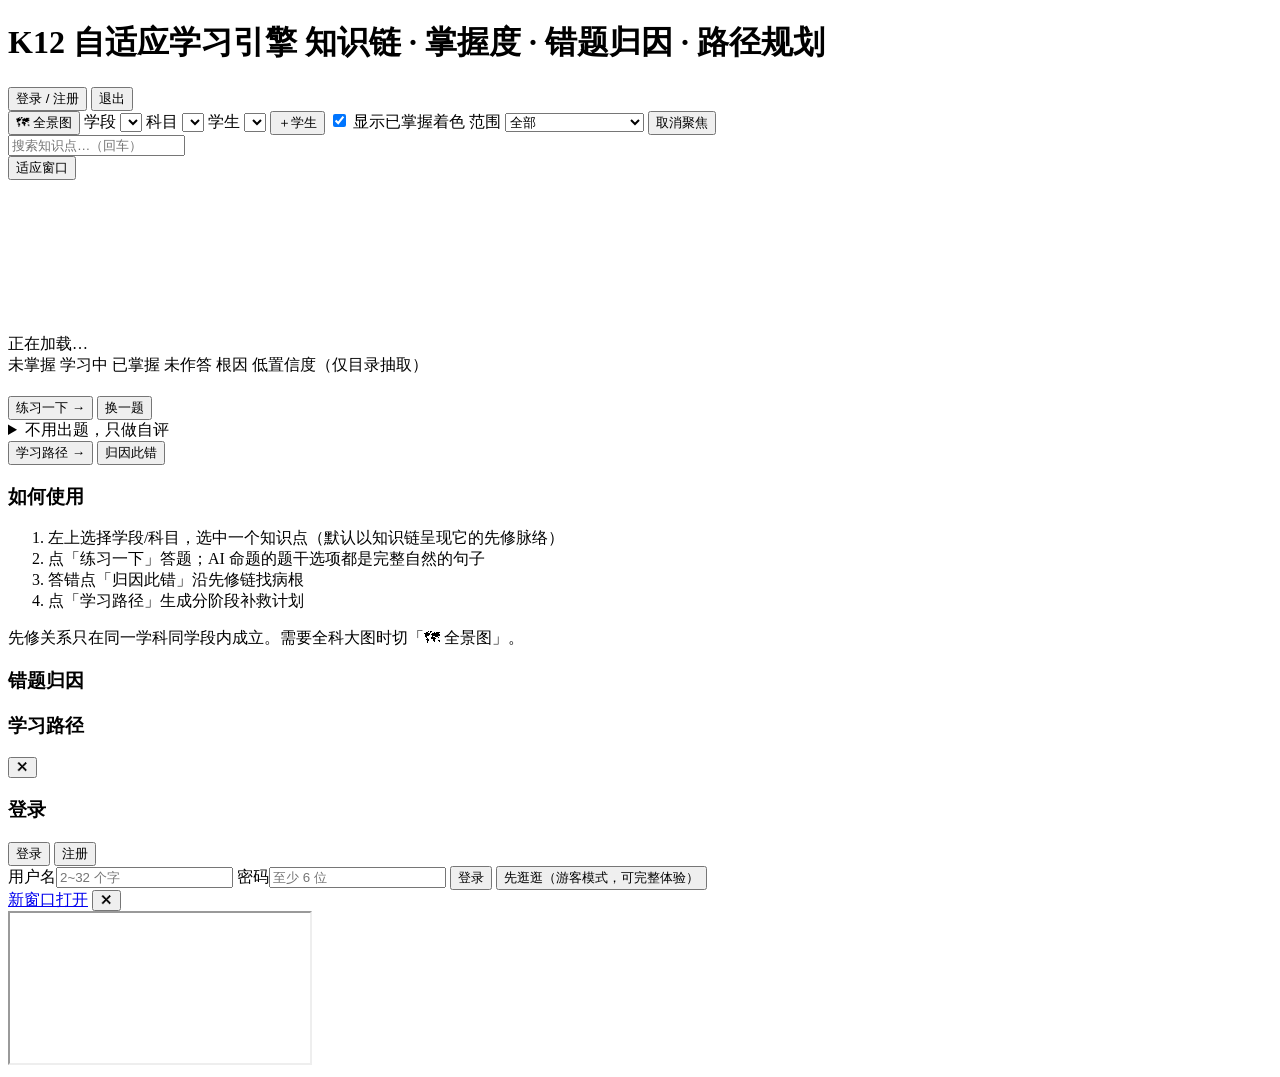
==== adaptive-engine/web/index.html @ 27570892 "公式排版对齐正文 + 判分兜底/提示行为打磨 - style.css: KaTeX 默认 1.21em 改 1em,公式不再比正文大;题干/选项/解析   超宽公式横向滚动不撑破布局;渲染失败退原样(" ====
<!DOCTYPE html>
<html lang="zh-CN">
<head>
<meta charset="UTF-8">
<meta name="viewport" content="width=device-width, initial-scale=1.0">
<title>K12 自适应学习引擎</title>
<link rel="icon" href="data:image/svg+xml,%3Csvg xmlns='http://www.w3.org/2000/svg' viewBox='0 0 32 32'%3E%3Ccircle cx='16' cy='16' r='13' fill='%2321618c'/%3E%3Ccircle cx='16' cy='16' r='5' fill='%23fff'/%3E%3C/svg%3E">
<link rel="stylesheet" href="/static/vendor/katex/katex.min.css">
<link rel="stylesheet" href="/static/style.css?v=6">
</head>
<body>
<header>
  <div class="headrow">
    <h1>K12 自适应学习引擎 <span class="sub">知识链 · 掌握度 · 错题归因 · 路径规划</span></h1>
    <div class="authbar" id="authBar">
      <span id="authWho" class="auth-who hidden"></span>
      <button id="loginBtn">登录 / 注册</button>
      <button id="logoutBtn" class="hidden">退出</button>
    </div>
  </div>
  <div id="errorBanner" class="error-banner hidden"></div>
  <div class="controls">
    <button id="viewToggle" class="primary" title="切换到全景依赖图">🗺 全景图</button>
    <label>学段
      <select id="bandSel"></select>
    </label>
    <label>科目
      <select id="subjectSel"></select>
    </label>
    <label>学生
      <select id="studentSel"></select>
    </label>
    <button id="newStudentBtn" title="创建新学生">＋学生</button>
    <label class="chk map-only"><input type="checkbox" id="showMastered" checked> 显示已掌握着色</label>
    <label class="map-only">范围
      <select id="scopeSel">
        <option value="all">全部</option>
        <option value="spine">主干（有先修关系）</option>
        <option value="depth3">前 3 层</option>
        <option value="depth5">前 5 层</option>
        <option value="depth8">前 8 层</option>
        <option value="focus">聚焦选中知识点</option>
      </select>
    </label>
    <button id="clearScopeBtn" title="取消聚焦" class="map-only hidden">取消聚焦</button>
  </div>
</header>

<main>
  <section class="graph-panel">
    <div class="toolbar">
      <input id="searchBox" placeholder="搜索知识点…（回车）" autocomplete="off">
      <div id="searchResults" class="search-results"></div>
      <button id="fitBtn" class="map-only" title="缩放到能看见完整图谱">适应窗口</button>
      <span id="graphStats" class="stats"></span>
    </div>
    <div id="graphWrap" class="graph-wrap hidden">
      <svg id="svg" xmlns="http://www.w3.org/2000/svg"></svg>
    </div>
    <div id="chainWrap" class="chain-wrap">
      <div class="chain-empty card">正在加载…</div>
    </div>
    <div class="legend map-only">
      <span><i class="dot" style="background:#e74c3c"></i>未掌握</span>
      <span><i class="dot" style="background:#f39c12"></i>学习中</span>
      <span><i class="dot" style="background:#27ae60"></i>已掌握</span>
      <span><i class="dot" style="background:#95a5a6"></i>未作答</span>
      <span><i class="dot ring"></i>根因</span>
      <span><i class="dot low"></i>低置信度（仅目录抽取）</span>
    </div>
  </section>

  <aside class="side">
    <div id="kpCard" class="card hidden">
      <h2 id="kpName"></h2>
      <div id="kpMeta" class="meta"></div>
      <div id="masteryBar" class="mbar"><div class="fill"></div><span class="txt"></span></div>
      <div id="figureSlot" class="figure-slot hidden"></div>
      <div id="kpBody"></div>

      <div id="quizSlot" class="quiz-slot"></div>

      <div class="actions">
        <button id="btnAsk" class="primary">练习一下 →</button>
        <button id="btnNextQ" class="hidden">换一题</button>
      </div>
      <div id="attemptFeedback" class="feedback"></div>

      <details class="selfassess">
        <summary>不用出题，只做自评</summary>
        <div class="actions">
          <button class="ok" id="btnCorrect">我已掌握</button>
          <button class="bad" id="btnWrong">还不熟</button>
        </div>
        <p class="tiny">自评不产生客观作答记录，只作为掌握度的弱证据参与衰减。</p>
      </details>

      <div class="actions">
        <button id="btnPlan">学习路径 →</button>
        <button id="btnDiagnose">归因此错</button>
      </div>
    </div>

    <div id="emptyHint" class="card hint">
      <h3>如何使用</h3>
      <ol>
        <li>左上选择学段/科目，选中一个知识点（默认以知识链呈现它的先修脉络）</li>
        <li>点「练习一下」答题；AI 命题的题干选项都是完整自然的句子</li>
        <li>答错点「归因此错」沿先修链找病根</li>
        <li>点「学习路径」生成分阶段补救计划</li>
      </ol>
      <p class="tiny">先修关系只在同一学科同学段内成立。需要全科大图时切「🗺 全景图」。</p>
    </div>

    <div id="diagCard" class="card hidden">
      <h3>错题归因</h3>
      <div id="diagBody"></div>
    </div>
    <div id="planCard" class="card hidden">
      <h3>学习路径</h3>
      <div id="planBody"></div>
    </div>
  </aside>
</main>

<div id="authModal" class="auth-modal hidden" role="dialog" aria-modal="true">
  <div class="auth-box">
    <button id="authClose" class="x" title="关闭">✕</button>
    <h3 id="authTitle">登录</h3>
    <div class="auth-tabs">
      <button id="tabLogin" class="on">登录</button>
      <button id="tabRegister">注册</button>
    </div>
    <label>用户名<input id="authUser" placeholder="2~32 个字" autocomplete="username"></label>
    <label>密码<input id="authPass" type="password" placeholder="至少 6 位" autocomplete="current-password"></label>
    <button id="authSubmit" class="primary wide">登录</button>
    <button id="authGuest" class="wide">先逛逛（游客模式，可完整体验）</button>
    <div id="authErr" class="auth-err hidden"></div>
  </div>
</div>

<div id="figureModal" class="figure-modal hidden" role="dialog" aria-modal="true" aria-labelledby="figureTitle">
  <div class="figure-modal-box">
    <div class="figure-modal-head">
      <div class="figure-modal-title">
        <b id="figureTitle"></b>
        <span id="figureSub" class="tiny"></span>
      </div>
      <div class="figure-modal-tools">
        <a id="figureStandalone" href="#" target="_blank" rel="noopener">新窗口打开</a>
        <button id="figureClose" class="x" title="关闭">✕</button>
      </div>
    </div>
    <div id="figureStatus" class="figure-status tiny"></div>
    <iframe id="figureFrame" class="figure-frame" title="欧姆定律实验台" loading="lazy"></iframe>
  </div>
</div>

<script defer src="/static/vendor/katex/katex.min.js"></script>
<script defer src="/static/vendor/katex/contrib/auto-render.min.js"></script>
<script defer src="/static/app.js?v=6"></script>
</body>
</html>
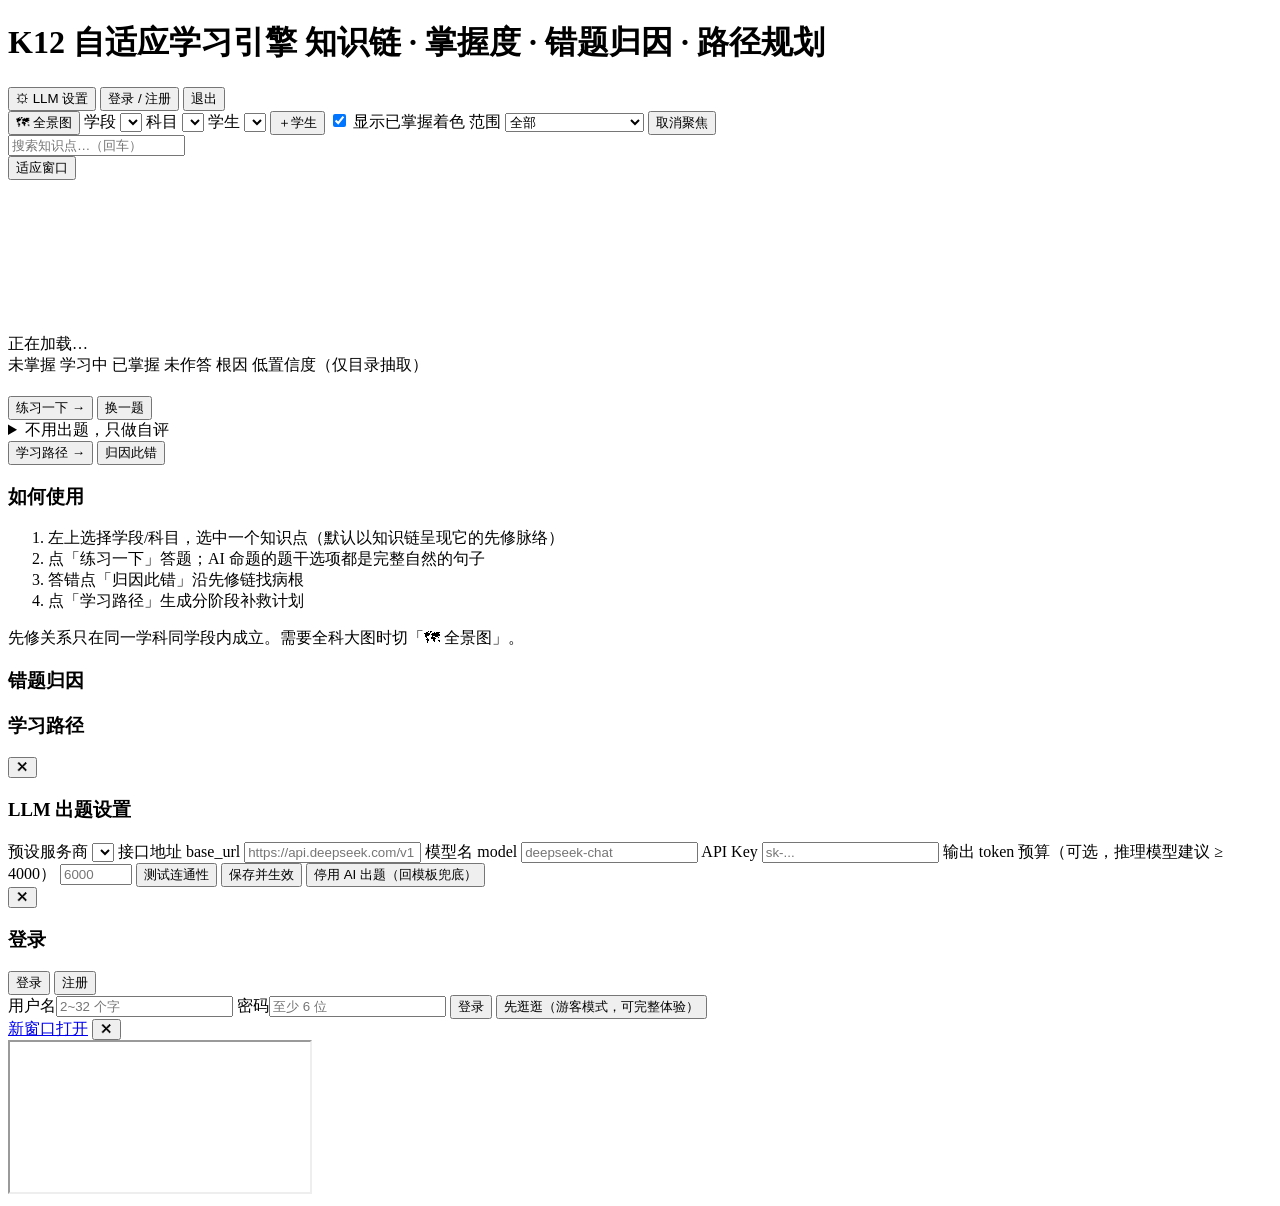
==== commit dac148e9: "LLM 出题设置前端可视化:预设/密钥/模型读写与热生效 - server: GET /api/llm(配置摘要,密钥只给末4位,预设随接口下发)、   POST /api/llm/save(热切换 " ====
--- a/adaptive-engine/web/index.html
+++ b/adaptive-engine/web/index.html
@@ -6,7 +6,7 @@
 <title>K12 自适应学习引擎</title>
 <link rel="icon" href="data:image/svg+xml,%3Csvg xmlns='http://www.w3.org/2000/svg' viewBox='0 0 32 32'%3E%3Ccircle cx='16' cy='16' r='13' fill='%2321618c'/%3E%3Ccircle cx='16' cy='16' r='5' fill='%23fff'/%3E%3C/svg%3E">
 <link rel="stylesheet" href="/static/vendor/katex/katex.min.css">
-<link rel="stylesheet" href="/static/style.css?v=6">
+<link rel="stylesheet" href="/static/style.css?v=7">
 </head>
 <body>
 <header>
@@ -14,6 +14,7 @@
     <h1>K12 自适应学习引擎 <span class="sub">知识链 · 掌握度 · 错题归因 · 路径规划</span></h1>
     <div class="authbar" id="authBar">
       <span id="authWho" class="auth-who hidden"></span>
+      <button id="llmBtn" class="hidden" title="AI 出题服务的地址、密钥与模型">⚙ LLM 设置</button>
       <button id="loginBtn">登录 / 注册</button>
       <button id="logoutBtn" class="hidden">退出</button>
     </div>
@@ -123,6 +124,33 @@
   </aside>
 </main>
 
+<div id="llmModal" class="auth-modal hidden" role="dialog" aria-modal="true">
+  <div class="auth-box llm-box">
+    <button id="llmClose" class="x" title="关闭">✕</button>
+    <h3>LLM 出题设置</h3>
+    <div id="llmStatus" class="llm-status"></div>
+    <label>预设服务商
+      <select id="llmPreset"></select>
+    </label>
+    <label>接口地址 base_url
+      <input id="llmBase" placeholder="https://api.deepseek.com/v1" autocomplete="off">
+    </label>
+    <label>模型名 model
+      <input id="llmModel" placeholder="deepseek-chat" autocomplete="off">
+    </label>
+    <label>API Key
+      <input id="llmKey" type="password" placeholder="sk-..." autocomplete="off">
+    </label>
+    <label>输出 token 预算（可选，推理模型建议 ≥ 4000）
+      <input id="llmMaxTokens" type="number" min="64" max="65536" placeholder="6000">
+    </label>
+    <button id="llmTest" class="wide">测试连通性</button>
+    <button id="llmSave" class="primary wide">保存并生效</button>
+    <button id="llmDisable" class="wide subtle">停用 AI 出题（回模板兜底）</button>
+    <div id="llmResult" class="auth-err"></div>
+  </div>
+</div>
+
 <div id="authModal" class="auth-modal hidden" role="dialog" aria-modal="true">
   <div class="auth-box">
     <button id="authClose" class="x" title="关闭">✕</button>
@@ -158,6 +186,6 @@
 
 <script defer src="/static/vendor/katex/katex.min.js"></script>
 <script defer src="/static/vendor/katex/contrib/auto-render.min.js"></script>
-<script defer src="/static/app.js?v=6"></script>
+<script defer src="/static/app.js?v=7"></script>
 </body>
 </html>
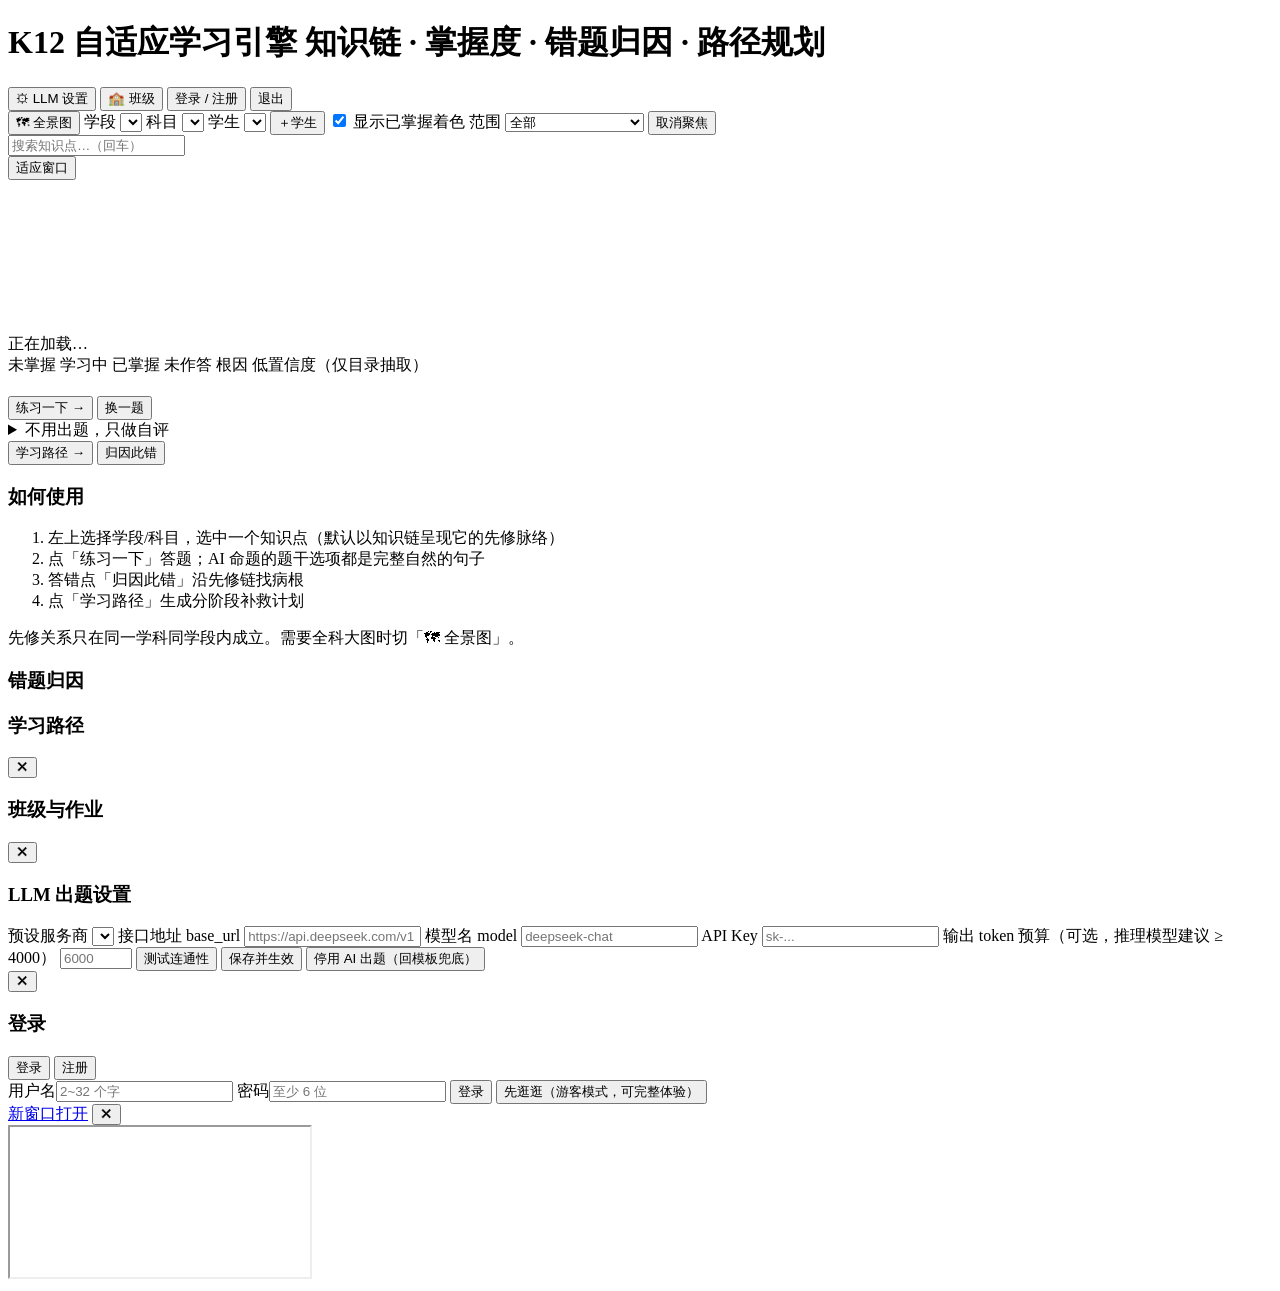
==== commit 31c30ac2: "班级与作业:教师布置/学生作答/成绩矩阵 + README/TODO - ale/classroom: 类教师建班(6位易混字符邀码)、入班幂等、作业固化   (kp,seed)对(seed=作业id" ====
--- a/adaptive-engine/web/index.html
+++ b/adaptive-engine/web/index.html
@@ -6,7 +6,7 @@
 <title>K12 自适应学习引擎</title>
 <link rel="icon" href="data:image/svg+xml,%3Csvg xmlns='http://www.w3.org/2000/svg' viewBox='0 0 32 32'%3E%3Ccircle cx='16' cy='16' r='13' fill='%2321618c'/%3E%3Ccircle cx='16' cy='16' r='5' fill='%23fff'/%3E%3C/svg%3E">
 <link rel="stylesheet" href="/static/vendor/katex/katex.min.css">
-<link rel="stylesheet" href="/static/style.css?v=7">
+<link rel="stylesheet" href="/static/style.css?v=8">
 </head>
 <body>
 <header>
@@ -15,6 +15,7 @@
     <div class="authbar" id="authBar">
       <span id="authWho" class="auth-who hidden"></span>
       <button id="llmBtn" class="hidden" title="AI 出题服务的地址、密钥与模型">⚙ LLM 设置</button>
+      <button id="classBtn" class="hidden" title="班级管理与作业布置">🏫 班级</button>
       <button id="loginBtn">登录 / 注册</button>
       <button id="logoutBtn" class="hidden">退出</button>
     </div>
@@ -124,6 +125,14 @@
   </aside>
 </main>
 
+<div id="classModal" class="auth-modal hidden" role="dialog" aria-modal="true">
+  <div class="auth-box class-box">
+    <button id="classClose" class="x" title="关闭">✕</button>
+    <div id="classHead" class="class-head"><h3>班级与作业</h3></div>
+    <div id="classBody"></div>
+  </div>
+</div>
+
 <div id="llmModal" class="auth-modal hidden" role="dialog" aria-modal="true">
   <div class="auth-box llm-box">
     <button id="llmClose" class="x" title="关闭">✕</button>
@@ -186,6 +195,6 @@
 
 <script defer src="/static/vendor/katex/katex.min.js"></script>
 <script defer src="/static/vendor/katex/contrib/auto-render.min.js"></script>
-<script defer src="/static/app.js?v=7"></script>
+<script defer src="/static/app.js?v=8"></script>
 </body>
 </html>
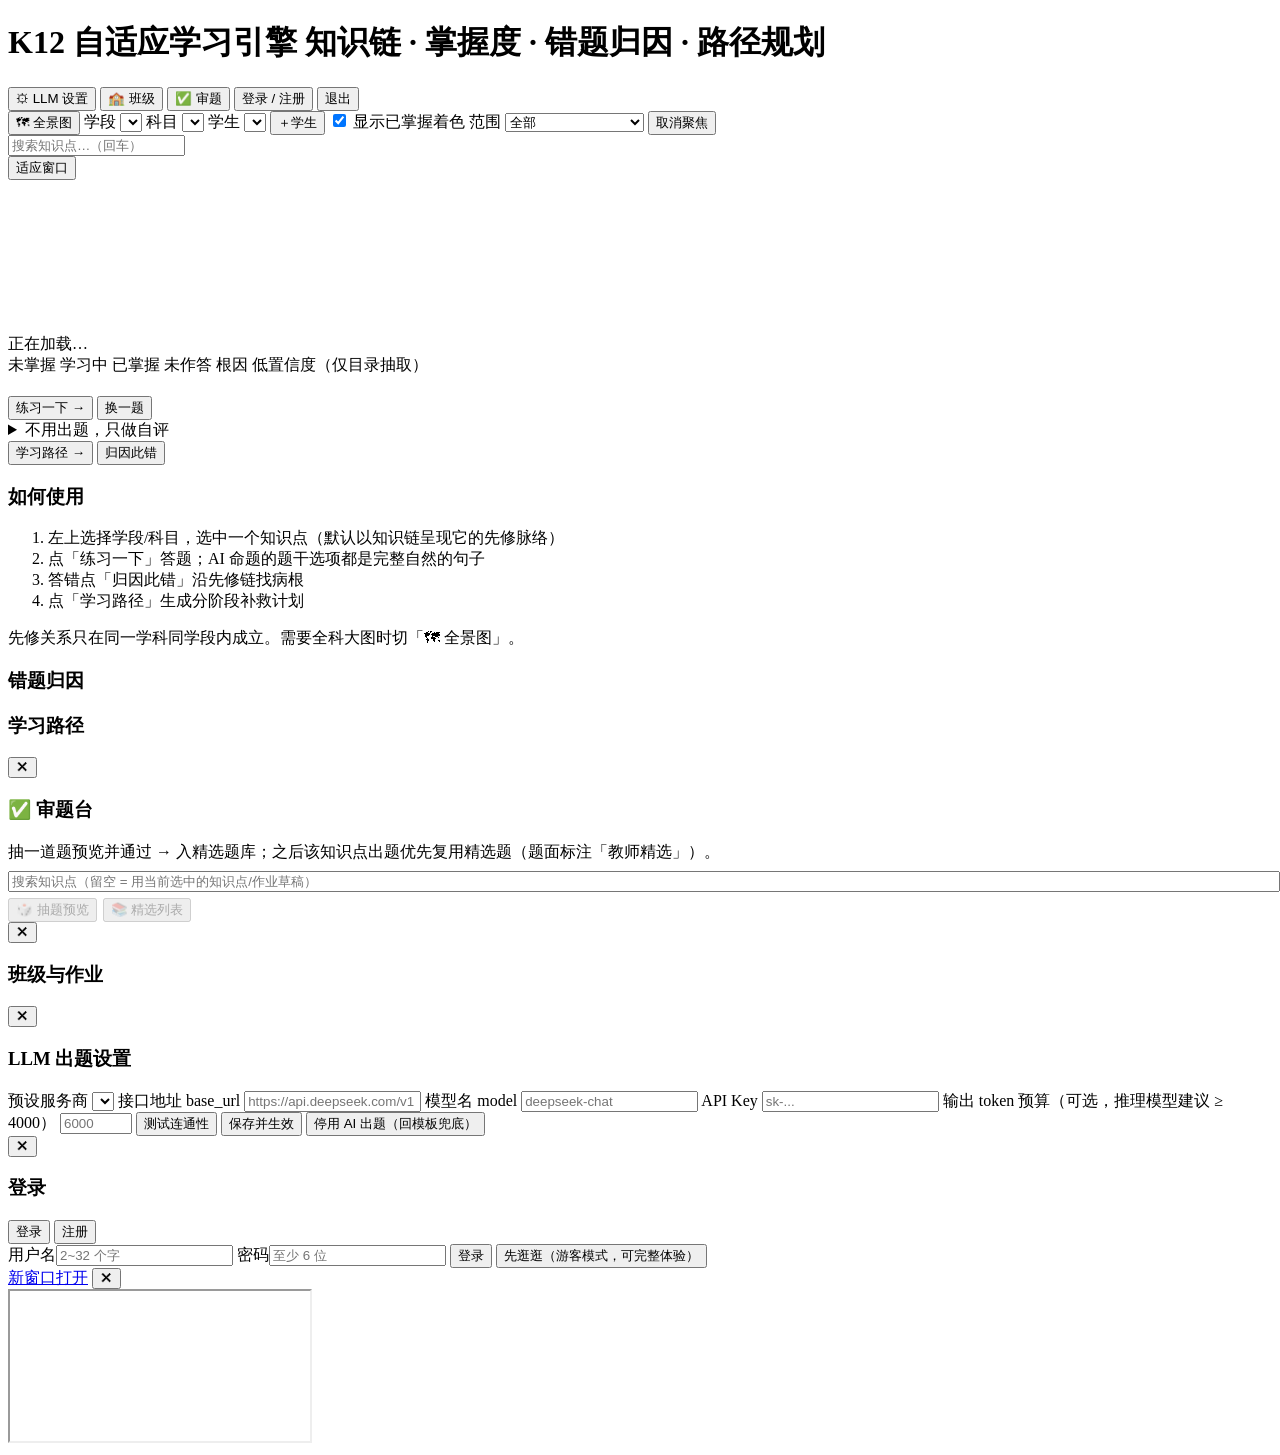
==== commit 22073897: "审题台与精选题库:教师审定 AI 题,出题四级链优先复用 - ale/curated: 精选题库数据层(qhash 主键/approved|rejected 状态/payload   存判分字段),s" ====
--- a/adaptive-engine/web/index.html
+++ b/adaptive-engine/web/index.html
@@ -6,7 +6,7 @@
 <title>K12 自适应学习引擎</title>
 <link rel="icon" href="data:image/svg+xml,%3Csvg xmlns='http://www.w3.org/2000/svg' viewBox='0 0 32 32'%3E%3Ccircle cx='16' cy='16' r='13' fill='%2321618c'/%3E%3Ccircle cx='16' cy='16' r='5' fill='%23fff'/%3E%3C/svg%3E">
 <link rel="stylesheet" href="/static/vendor/katex/katex.min.css">
-<link rel="stylesheet" href="/static/style.css?v=8">
+<link rel="stylesheet" href="/static/style.css?v=9">
 </head>
 <body>
 <header>
@@ -16,6 +16,7 @@
       <span id="authWho" class="auth-who hidden"></span>
       <button id="llmBtn" class="hidden" title="AI 出题服务的地址、密钥与模型">⚙ LLM 设置</button>
       <button id="classBtn" class="hidden" title="班级管理与作业布置">🏫 班级</button>
+      <button id="reviewBtn" class="hidden" title="审题台：抽 AI 题预览，通过的进精选题库优先复用">✅ 审题</button>
       <button id="loginBtn">登录 / 注册</button>
       <button id="logoutBtn" class="hidden">退出</button>
     </div>
@@ -125,6 +126,25 @@
   </aside>
 </main>
 
+<div id="reviewModal" class="auth-modal hidden" role="dialog" aria-modal="true">
+  <div class="auth-box review-box">
+    <button id="reviewClose" class="x" title="关闭">✕</button>
+    <h3>✅ 审题台</h3>
+    <div class="tiny dim">抽一道题预览并通过 → 入精选题库；之后该知识点出题优先复用精选题（题面标注「教师精选」）。</div>
+    <div id="reviewStats" class="tiny" style="margin-top:6px"></div>
+    <div style="margin-top:8px">
+      <input id="revKpQ" placeholder="搜索知识点（留空 = 用当前选中的知识点/作业草稿）" style="width:100%">
+      <div id="revKpList" class="rev-list hidden"></div>
+      <div id="revKpCur" class="tiny" style="margin-top:4px"></div>
+      <div style="margin-top:6px;display:flex;gap:6px">
+        <button id="revDraw" class="primary" disabled>🎲 抽题预览</button>
+        <button id="revList" class="subtle" disabled title="看这个知识点已通过的精选题，可下架">📚 精选列表</button>
+      </div>
+    </div>
+    <div id="revBody"></div>
+  </div>
+</div>
+
 <div id="classModal" class="auth-modal hidden" role="dialog" aria-modal="true">
   <div class="auth-box class-box">
     <button id="classClose" class="x" title="关闭">✕</button>
@@ -195,6 +215,6 @@
 
 <script defer src="/static/vendor/katex/katex.min.js"></script>
 <script defer src="/static/vendor/katex/contrib/auto-render.min.js"></script>
-<script defer src="/static/app.js?v=8"></script>
+<script defer src="/static/app.js?v=10"></script>
 </body>
 </html>
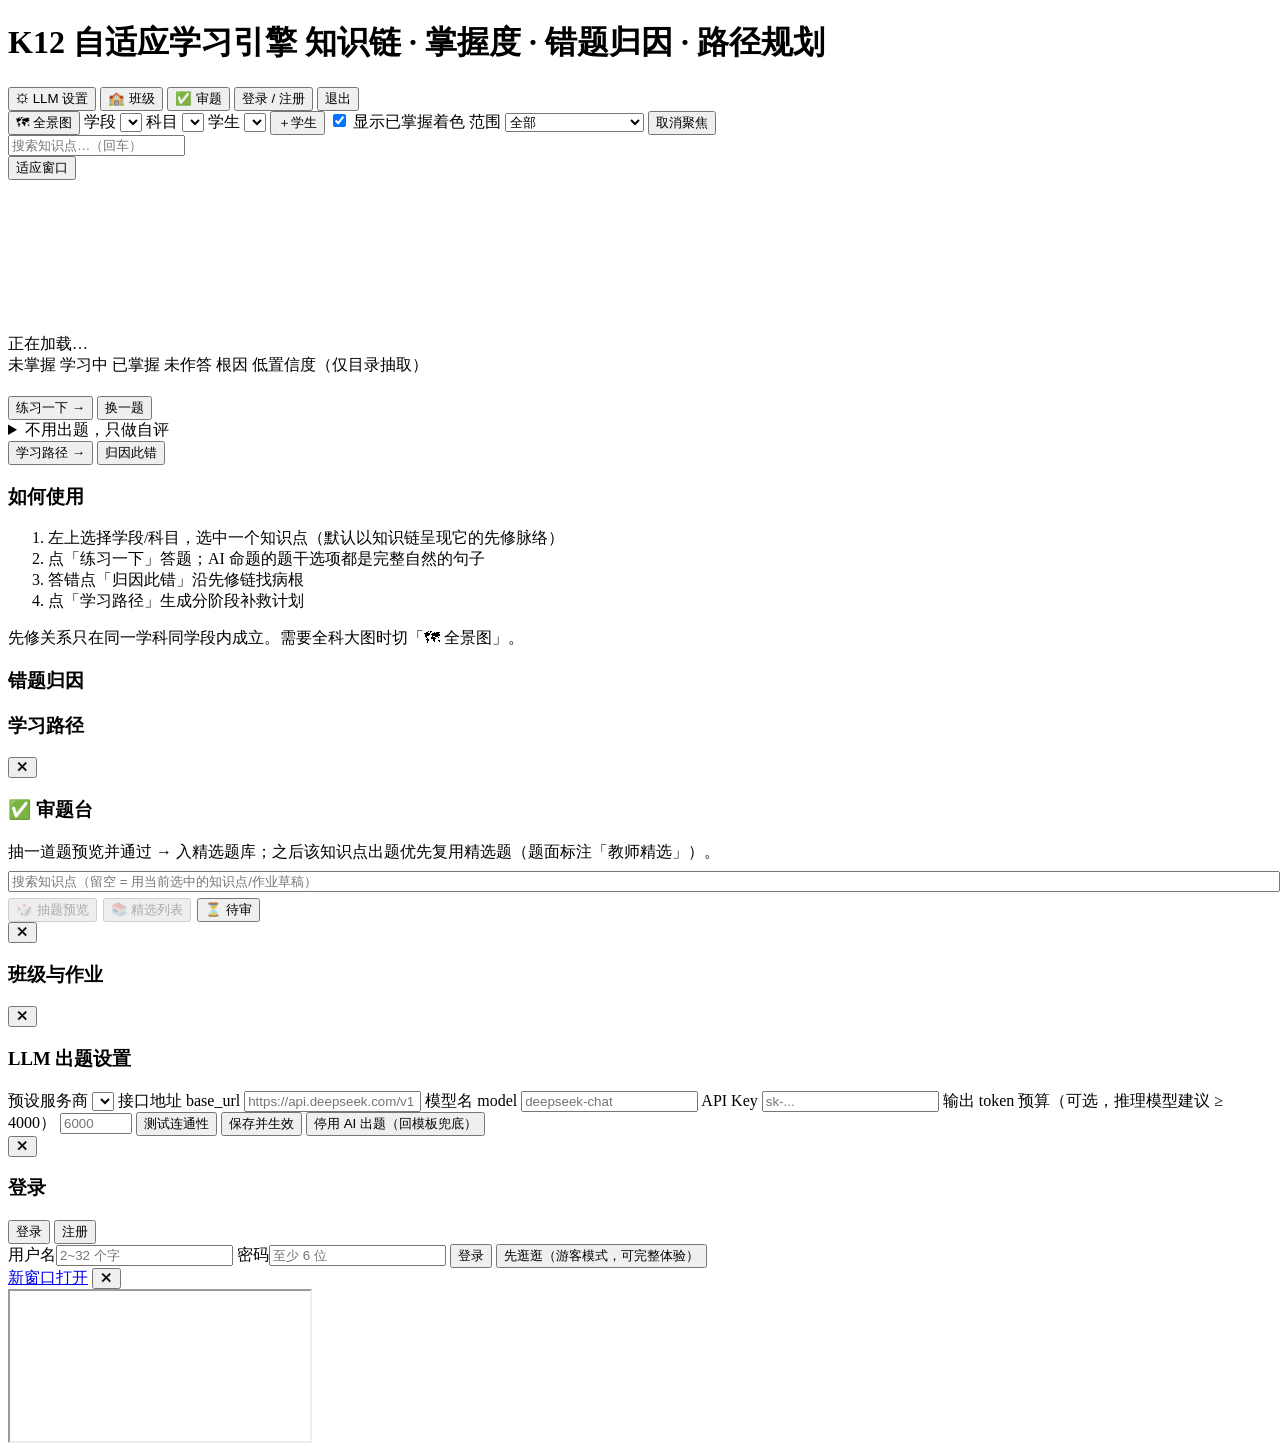
==== commit 31c8f866: "师生共建题库(人工修订/标记入库) + 修长选项公式被裁切导致的题面重叠 - 显示修复:.quiz-prompt/.qopt/.qr-explain 原设 overflow-y:hidden 会把  " ====
--- a/adaptive-engine/web/index.html
+++ b/adaptive-engine/web/index.html
@@ -6,7 +6,7 @@
 <title>K12 自适应学习引擎</title>
 <link rel="icon" href="data:image/svg+xml,%3Csvg xmlns='http://www.w3.org/2000/svg' viewBox='0 0 32 32'%3E%3Ccircle cx='16' cy='16' r='13' fill='%2321618c'/%3E%3Ccircle cx='16' cy='16' r='5' fill='%23fff'/%3E%3C/svg%3E">
 <link rel="stylesheet" href="/static/vendor/katex/katex.min.css">
-<link rel="stylesheet" href="/static/style.css?v=9">
+<link rel="stylesheet" href="/static/style.css?v=12">
 </head>
 <body>
 <header>
@@ -139,6 +139,7 @@
       <div style="margin-top:6px;display:flex;gap:6px">
         <button id="revDraw" class="primary" disabled>🎲 抽题预览</button>
         <button id="revList" class="subtle" disabled title="看这个知识点已通过的精选题，可下架">📚 精选列表</button>
+        <button id="revPending" class="subtle" title="学生提交的修订/标记，教师在此放行">⏳ 待审</button>
       </div>
     </div>
     <div id="revBody"></div>
@@ -215,6 +216,6 @@
 
 <script defer src="/static/vendor/katex/katex.min.js"></script>
 <script defer src="/static/vendor/katex/contrib/auto-render.min.js"></script>
-<script defer src="/static/app.js?v=10"></script>
+<script defer src="/static/app.js?v=12"></script>
 </body>
 </html>
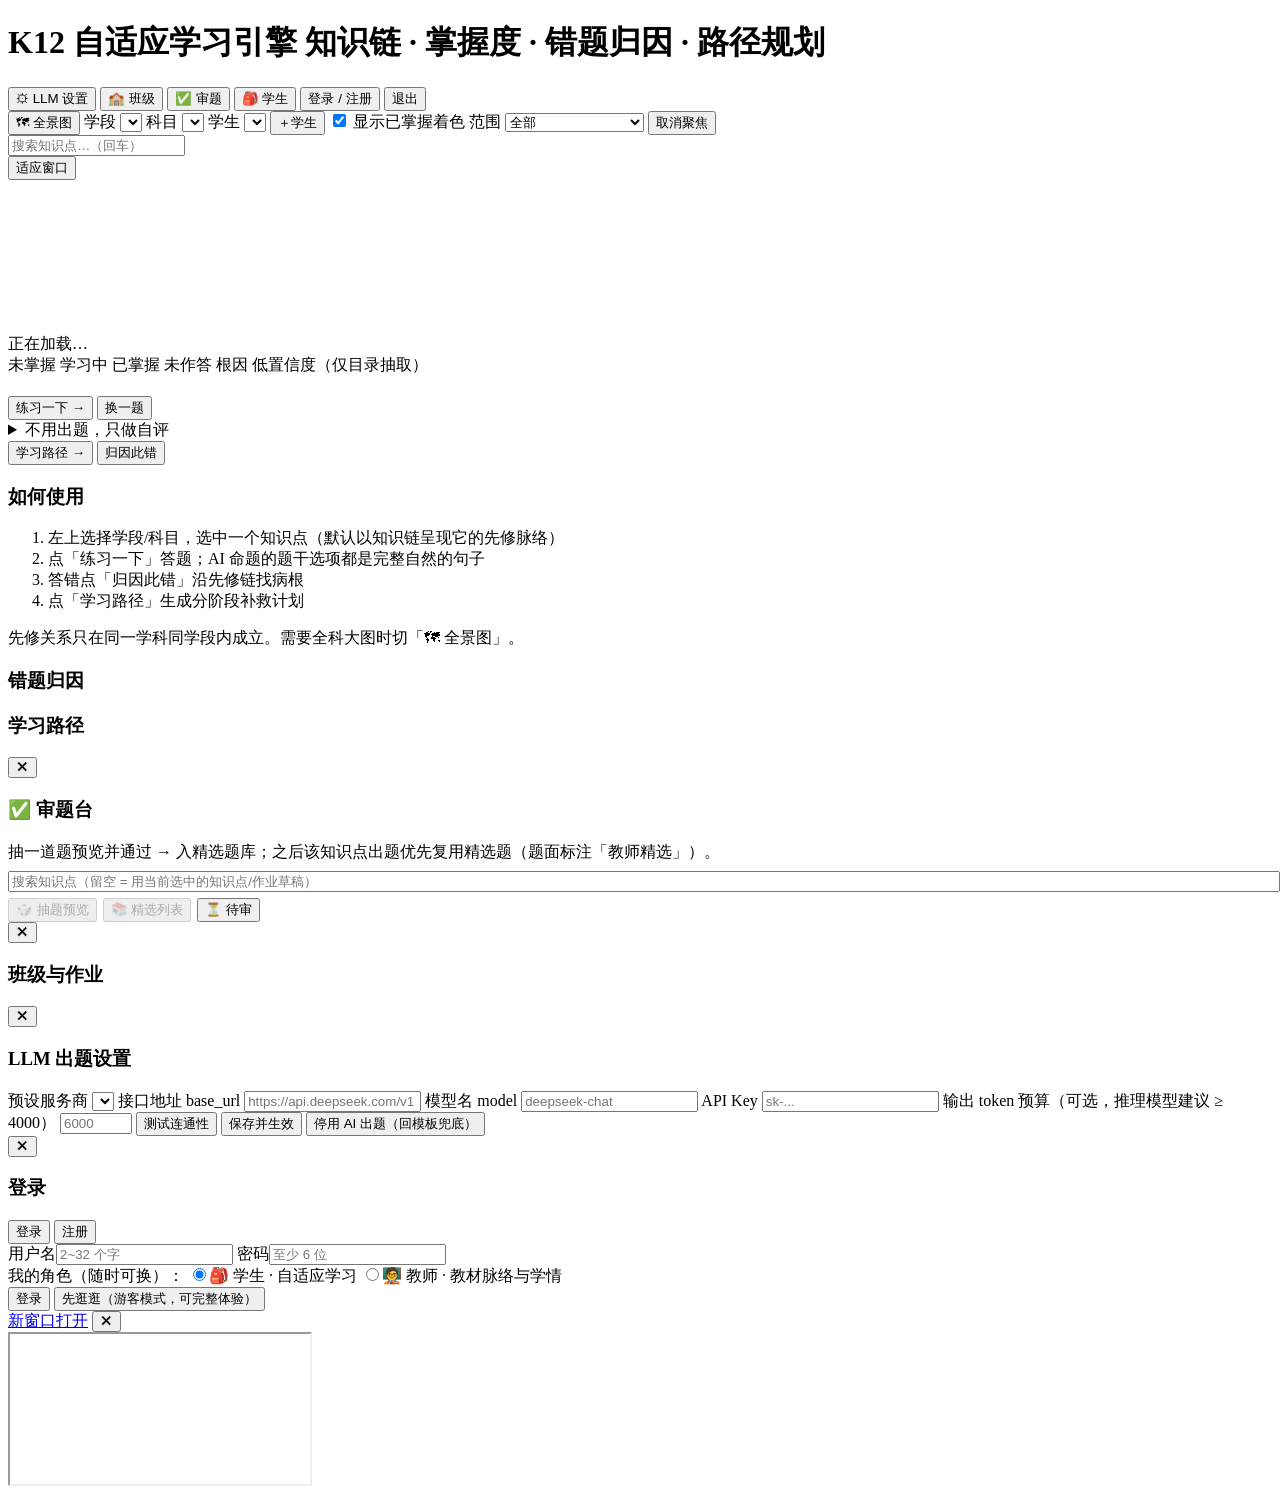
==== commit 4c9ba00a: "自选角色体系:师生平等注册选定,右上角随时切换;按视角下发功能入口 - ale/accounts: users 表增 role 列(迁移默认 student),注册可选   teacher/stude" ====
--- a/adaptive-engine/web/index.html
+++ b/adaptive-engine/web/index.html
@@ -6,7 +6,7 @@
 <title>K12 自适应学习引擎</title>
 <link rel="icon" href="data:image/svg+xml,%3Csvg xmlns='http://www.w3.org/2000/svg' viewBox='0 0 32 32'%3E%3Ccircle cx='16' cy='16' r='13' fill='%2321618c'/%3E%3Ccircle cx='16' cy='16' r='5' fill='%23fff'/%3E%3C/svg%3E">
 <link rel="stylesheet" href="/static/vendor/katex/katex.min.css">
-<link rel="stylesheet" href="/static/style.css?v=12">
+<link rel="stylesheet" href="/static/style.css?v=14">
 </head>
 <body>
 <header>
@@ -17,6 +17,7 @@
       <button id="llmBtn" class="hidden" title="AI 出题服务的地址、密钥与模型">⚙ LLM 设置</button>
       <button id="classBtn" class="hidden" title="班级管理与作业布置">🏫 班级</button>
       <button id="reviewBtn" class="hidden" title="审题台：抽 AI 题预览，通过的进精选题库优先复用">✅ 审题</button>
+      <button id="roleBtn" class="hidden" title="切换角色（师生平等，随时可换）">🎒 学生</button>
       <button id="loginBtn">登录 / 注册</button>
       <button id="logoutBtn" class="hidden">退出</button>
     </div>
@@ -191,6 +192,11 @@
     </div>
     <label>用户名<input id="authUser" placeholder="2~32 个字" autocomplete="username"></label>
     <label>密码<input id="authPass" type="password" placeholder="至少 6 位" autocomplete="current-password"></label>
+    <div id="rolePick" class="role-pick hidden">
+      <span class="tiny dim">我的角色（随时可换）：</span>
+      <label class="role-opt"><input type="radio" name="regRole" value="student" checked>🎒 学生 · 自适应学习</label>
+      <label class="role-opt"><input type="radio" name="regRole" value="teacher">🧑‍🏫 教师 · 教材脉络与学情</label>
+    </div>
     <button id="authSubmit" class="primary wide">登录</button>
     <button id="authGuest" class="wide">先逛逛（游客模式，可完整体验）</button>
     <div id="authErr" class="auth-err hidden"></div>
@@ -216,6 +222,6 @@
 
 <script defer src="/static/vendor/katex/katex.min.js"></script>
 <script defer src="/static/vendor/katex/contrib/auto-render.min.js"></script>
-<script defer src="/static/app.js?v=12"></script>
+<script defer src="/static/app.js?v=14"></script>
 </body>
 </html>
